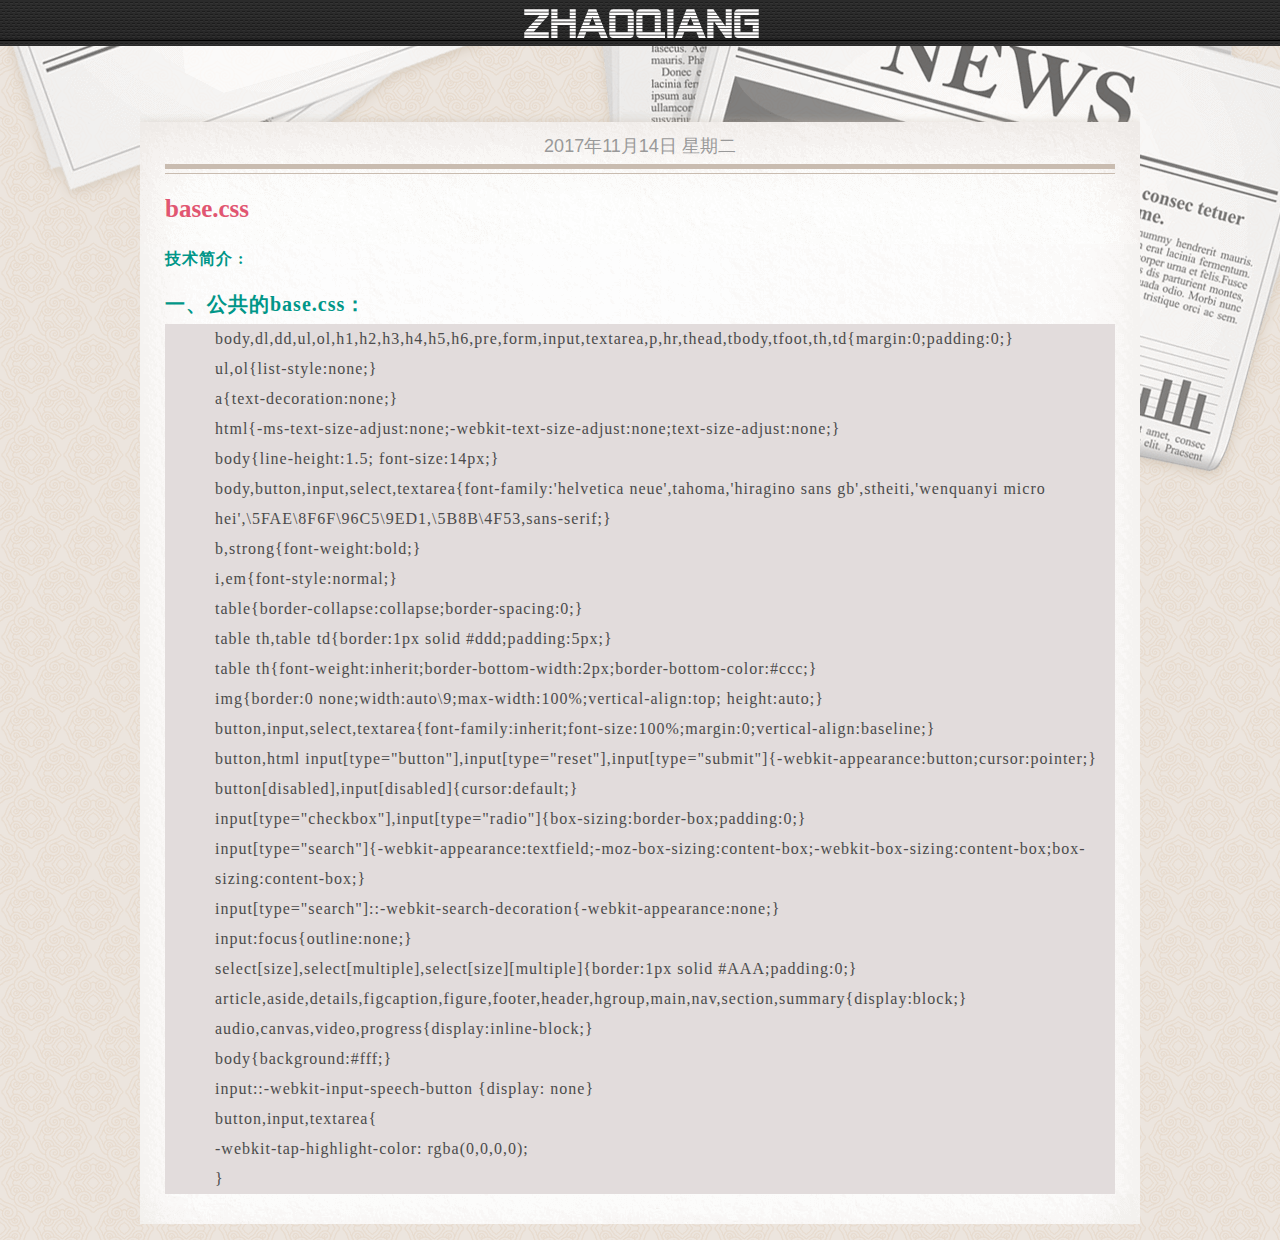
==== html/base.html @ e238abbb "base.css add" ====
<!doctype html>
<html lang="en">
<head>
    <meta charset="UTF-8">
    <meta name="viewport"
          content="width=device-width, user-scalable=no, initial-scale=1.0, maximum-scale=1.0, minimum-scale=1.0">
    <meta http-equiv="X-UA-Compatible" content="ie=edge">
    <link rel="stylesheet" href="../css/index.css">
    <title>base.css</title>
</head>
<body style=" background: url(../images/back01.png)repeat">
<div class="header"><h1></h1></div>
<div class="inner">
    <div class="msg-box">
        <div class="msg">
            <div class="title">2017年11月14日 星期二</div>
            <h3>base.css</h3>
            <div class="font">
                <div class="size">
                    <h4>技术简介 :</h4>
                    <h6>一、公共的base.css：</h6>
                    <span>
                        body,dl,dd,ul,ol,h1,h2,h3,h4,h5,h6,pre,form,input,textarea,p,hr,thead,tbody,tfoot,th,td{margin:0;padding:0;}<br>
                        ul,ol{list-style:none;}<br>
                        a{text-decoration:none;}<br>
                        html{-ms-text-size-adjust:none;-webkit-text-size-adjust:none;text-size-adjust:none;}<br>
                        body{line-height:1.5; font-size:14px;}<br>
                        body,button,input,select,textarea{font-family:'helvetica neue',tahoma,'hiragino sans gb',stheiti,'wenquanyi micro hei',\5FAE\8F6F\96C5\9ED1,\5B8B\4F53,sans-serif;}<br>
                        b,strong{font-weight:bold;}<br>
                        i,em{font-style:normal;}<br>
                        table{border-collapse:collapse;border-spacing:0;}<br>
                        table th,table td{border:1px solid #ddd;padding:5px;}<br>
                        table th{font-weight:inherit;border-bottom-width:2px;border-bottom-color:#ccc;}<br>
                        img{border:0 none;width:auto\9;max-width:100%;vertical-align:top; height:auto;}<br>
                        button,input,select,textarea{font-family:inherit;font-size:100%;margin:0;vertical-align:baseline;}<br>
                        button,html input[type="button"],input[type="reset"],input[type="submit"]{-webkit-appearance:button;cursor:pointer;}<br>
                        button[disabled],input[disabled]{cursor:default;}<br>
                        input[type="checkbox"],input[type="radio"]{box-sizing:border-box;padding:0;}<br>
                        input[type="search"]{-webkit-appearance:textfield;-moz-box-sizing:content-box;-webkit-box-sizing:content-box;box-sizing:content-box;}<br>
                        input[type="search"]::-webkit-search-decoration{-webkit-appearance:none;}<br>
                        input:focus{outline:none;}<br>
                        select[size],select[multiple],select[size][multiple]{border:1px solid #AAA;padding:0;}<br>
                        article,aside,details,figcaption,figure,footer,header,hgroup,main,nav,section,summary{display:block;}<br>
                        audio,canvas,video,progress{display:inline-block;}<br>
                        body{background:#fff;}<br>
                        input::-webkit-input-speech-button {display: none}<br>
                        button,input,textarea{<br>
                        -webkit-tap-highlight-color: rgba(0,0,0,0);<br>
                        }<br>
                    </span>
                </div>
            </div>
        </div>
    </div>
</div>
</body>
</html>
---- css/index.css ----
@charset "UTF-8";
* {
  padding: 0;
  margin: 0;
  list-style: none;
  text-decoration: none; }

body {
  background-color: #f8f8f8; }

.header {
  width: 100%;
  height: 46px;
  background: url(../images/back1.gif) repeat; }
  .header h1 {
    width: 100%;
    height: 100%;
    margin: 0 auto;
    background: url(../images/logo1.png) no-repeat center center; }

.content {
  max-width: 700px;
  margin: 0 auto;
  margin-top: 30px; }
  .content h4 {
    width: 70px;
    color: #a2c900;
    background: url(../images/icon01.png) no-repeat right center; }
  .content ul {
    margin-left: 58px;
    padding-bottom: 30px;
    border-left-width: 4px;
    border-left-color: #d0e37e;
    border-left-style: solid; }
    .content ul li {
      height: 36px;
      line-height: 36px;
      padding-left: 23px;
      cursor: pointer; }
      .content ul li:hover {
        background-color: #fff; }
      .content ul li a:hover {
        color: #a2c900; }
  .content span {
    color: #636363;
    opacity: .5; }
  .content a {
    font-size: 16px;
    margin-left: 19px;
    color: #636363; }

.inner {
  width: 100%;
  height: auto;
  position: relative;
  overflow: hidden; }
  .inner:after {
    content: "";
    width: 475px;
    height: 175px;
    background: url(../images/news1.png) no-repeat -79px bottom;
    position: absolute;
    left: 50%;
    top: 0px;
    margin-left: -633px; }
  .inner:before {
    content: "";
    width: 757px;
    height: 440px;
    background: url(../images/news2.png) no-repeat left bottom;
    position: absolute;
    left: 50%;
    top: 0px;
    margin-left: -52px; }
  .inner .msg-box {
    width: 100%;
    padding: 10px;
    box-sizing: border-box; }
    .inner .msg-box .msg {
      max-width: 1000px;
      background: url(../images/back3.png) no-repeat top center;
      z-index: 888;
      position: relative;
      margin: 36px auto; }
      .inner .msg-box .msg:after {
        content: "";
        width: 100%;
        height: 30px;
        background: url(../images/back05.png) repeat-x;
        position: absolute;
        bottom: -30px;
        left: 0;
        margin: auto;
        padding: 0px 30px 30px;
        box-sizing: border-box; }
      .inner .msg-box .msg .title {
        width: 95%;
        height: 68px;
        padding-top: 14px;
        line-height: 58px;
        margin: 0 auto;
        font-size: 14px;
        color: #999;
        font-family: Arial, '微软雅黑';
        background: url(../images/border.png) repeat-x bottom;
        line-height: 80px;
        font-size: 18px;
        color: #999;
        text-align: center; }
      .inner .msg-box .msg h3 {
        width: 95%;
        height: 70px;
        line-height: 70px;
        font-size: 25px;
        color: #e15671;
        margin: 0 auto; }
      .inner .msg-box .msg .font {
        width: 100%;
        z-index: 88;
        position: relative;
        background: url(../images/back04.png) repeat-y; }
        .inner .msg-box .msg .font .size {
          width: 95%;
          margin: 0 auto;
          color: #009688 !important;
          font-size: 16px;
          letter-spacing: 1px !important;
          line-height: 30px;
          text-align: left; }
          .inner .msg-box .msg .font .size p {
            margin-top: 30px; }
          .inner .msg-box .msg .font .size h4 {
            margin-bottom: 15px; }
          .inner .msg-box .msg .font .size a {
            color: #0b0080; }
          .inner .msg-box .msg .font .size span {
            color: #4b4b4b;
            padding-left: 50px;
            display: block;
            background-color: #e2dcdc;
            margin: 5px 0; }
          .inner .msg-box .msg .font .size h6 {
            font-size: 20px; }
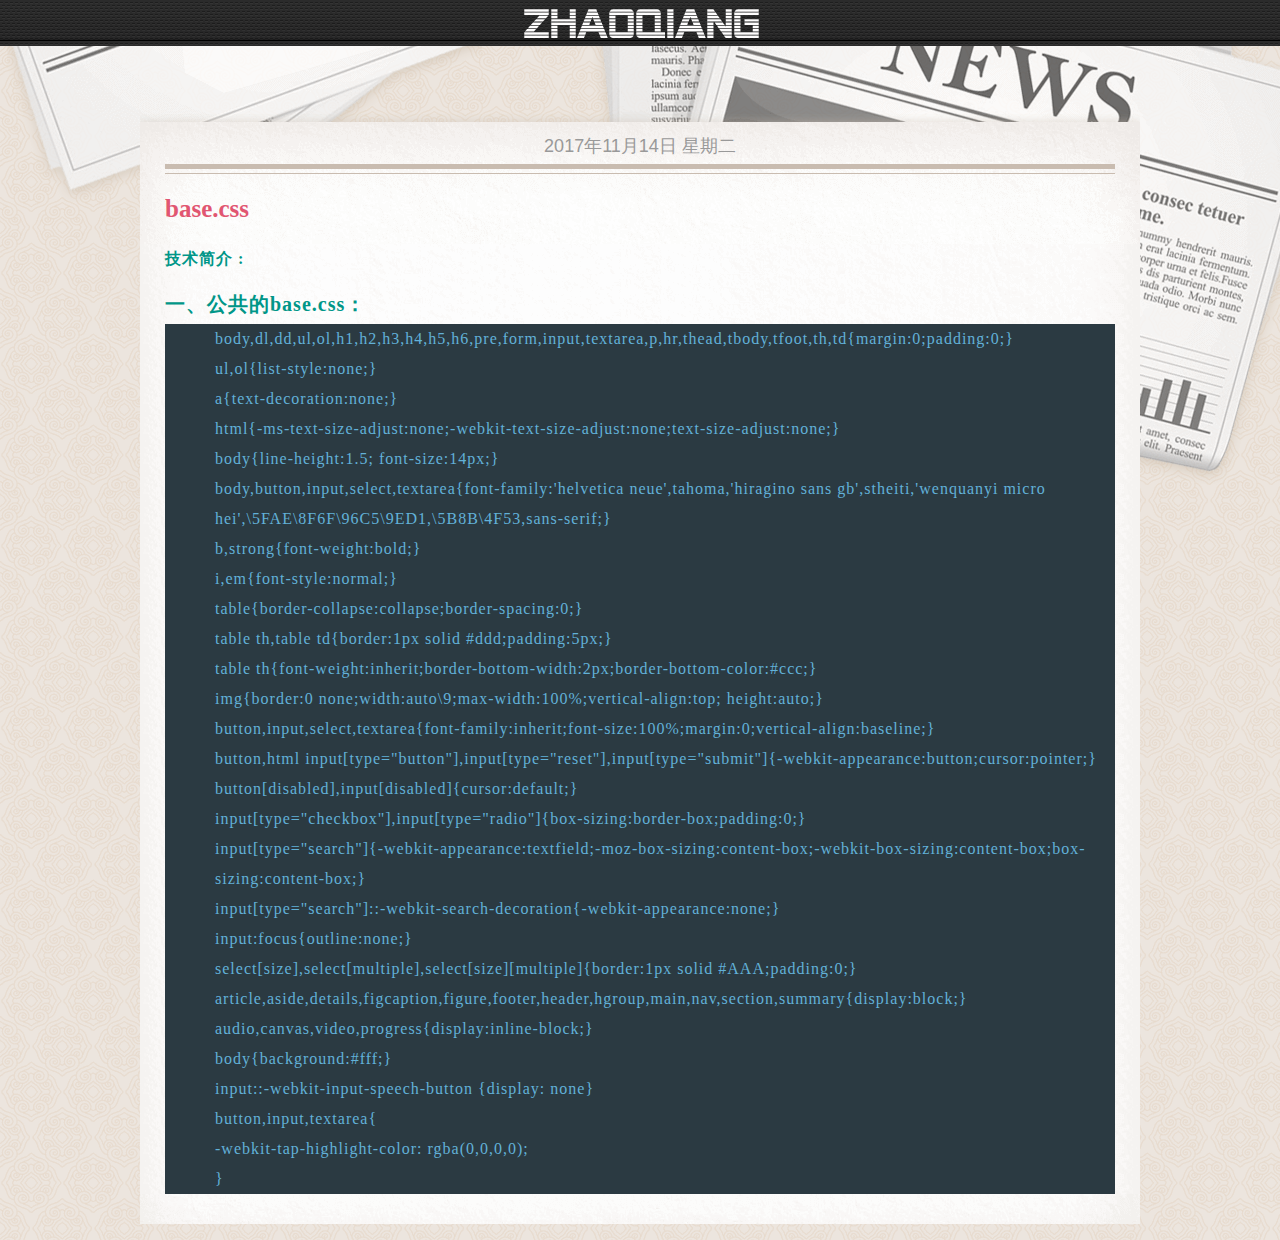
==== commit eeac17d3: "webpack 2 add" ====
--- a/html/base.html
+++ b/html/base.html
@@ -6,6 +6,7 @@
           content="width=device-width, user-scalable=no, initial-scale=1.0, maximum-scale=1.0, minimum-scale=1.0">
     <meta http-equiv="X-UA-Compatible" content="ie=edge">
     <link rel="stylesheet" href="../css/index.css">
+    <link rel="Shortcut Icon" href="../images/icon01.png" />
     <title>base.css</title>
 </head>
 <body style=" background: url(../images/back01.png)repeat">
--- a/css/index.css
+++ b/css/index.css
@@ -127,17 +127,38 @@
           letter-spacing: 1px !important;
           line-height: 30px;
           text-align: left; }
+          .inner .msg-box .msg .font .size li {
+            margin-top: 15px;
+            height: 30px;
+            overflow: hidden; }
+          .inner .msg-box .msg .font .size li.active {
+            height: auto;
+            overflow: auto; }
           .inner .msg-box .msg .font .size p {
             margin-top: 30px; }
           .inner .msg-box .msg .font .size h4 {
             margin-bottom: 15px; }
           .inner .msg-box .msg .font .size a {
             color: #0b0080; }
+          .inner .msg-box .msg .font .size > i {
+            display: block;
+            width: 50px;
+            height: 20px;
+            text-align: center;
+            line-height: 18px;
+            background: #ccc;
+            color: #fff;
+            cursor: pointer;
+            font-style: normal;
+            font-size: 20px; }
           .inner .msg-box .msg .font .size span {
-            color: #4b4b4b;
+            color: #62b1d8;
             padding-left: 50px;
             display: block;
-            background-color: #e2dcdc;
+            background-color: #2b3a42;
             margin: 5px 0; }
+            .inner .msg-box .msg .font .size span i {
+              color: #77858c; }
           .inner .msg-box .msg .font .size h6 {
-            font-size: 20px; }
+            font-size: 20px;
+            cursor: pointer; }
